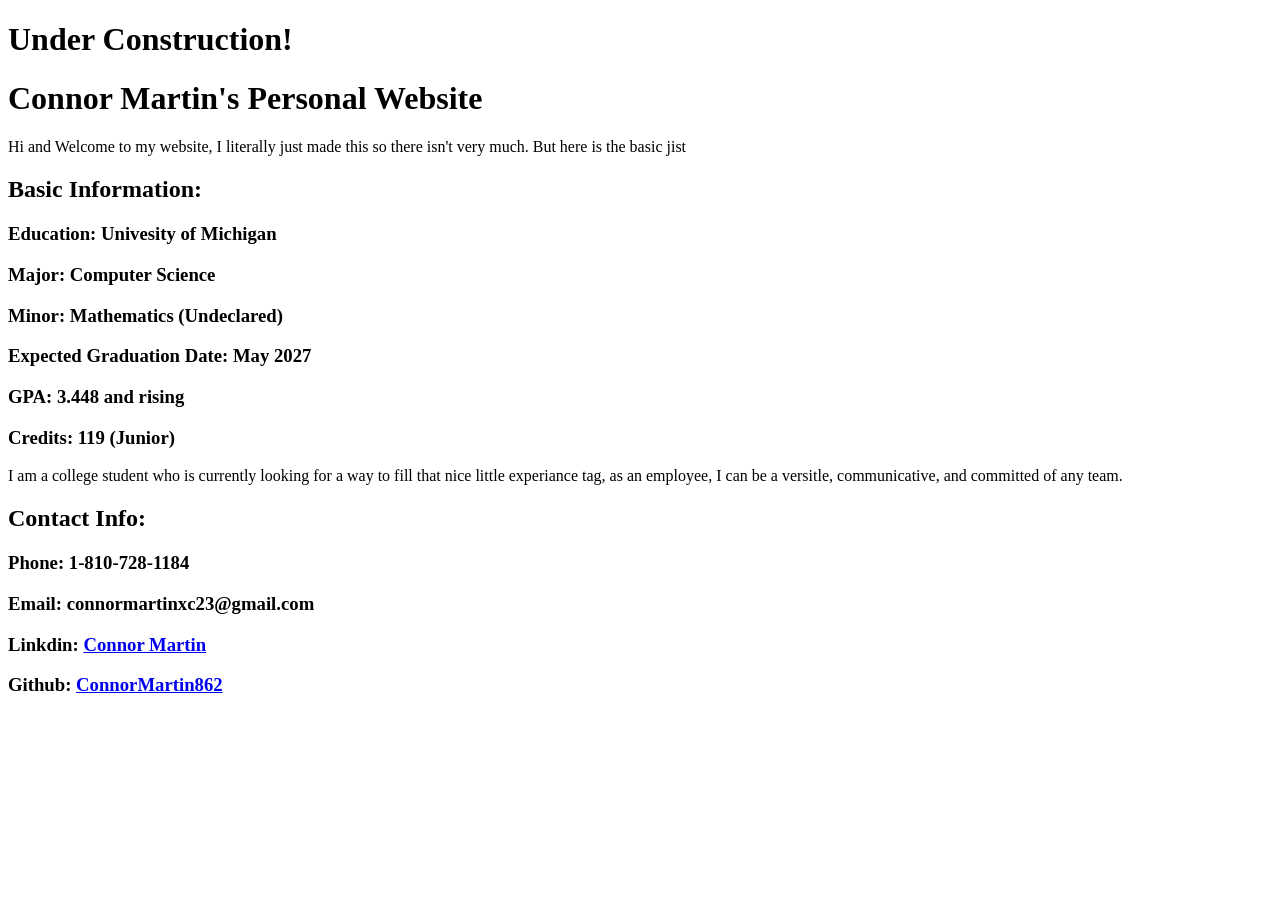
==== full_static/html/index.html @ a1ebff26 "Initial Commit" ====
<!DOCTYPE html>
<html lang="en">
<head>
    <title>Connor_Martin_Portfolio</title>
    <link href="/css/style.css" rel="stylesheet" type="text/css" />
</head>
<body>
    <h1>Under Construction!</h1>
    <div class="Title">
        <h1>Connor Martin's Personal Website</h1>
    </div>
    <p>Hi and Welcome to my website, I literally just made this so there isn't very much. But here is the basic jist</p>
    <div class="Basic">
        <h2>Basic Information: </h2>
        <h3>Education: Univesity of Michigan</h3>
        <h3>Major: Computer Science</h3>
        <h3>Minor: Mathematics (Undeclared)</h3>
        <h3>Expected Graduation Date: May 2027</h3>
        <h3>GPA: 3.448 and rising</h3>
        <h3>Credits: 119 (Junior)</h3>
    </div>
    <p>I am a college student who is currently looking for a way to fill that nice little experiance tag, as an employee, I can be a versitle, communicative, and committed of any team.</p>
    <div class="Contact">
        <h2>Contact Info: </h2>
        <h3>Phone: 1-810-728-1184</h3>
        <h3>Email: connormartinxc23@gmail.com</h3>
        <h3>Linkdin: <a href="https://linkedin.com/in/connormm"> Connor Martin </a></h3>
        <h3>Github: <a href="https://github.com/ConnorMartin862"> ConnorMartin862 </a></h3>
    </div>
</body>
</html>
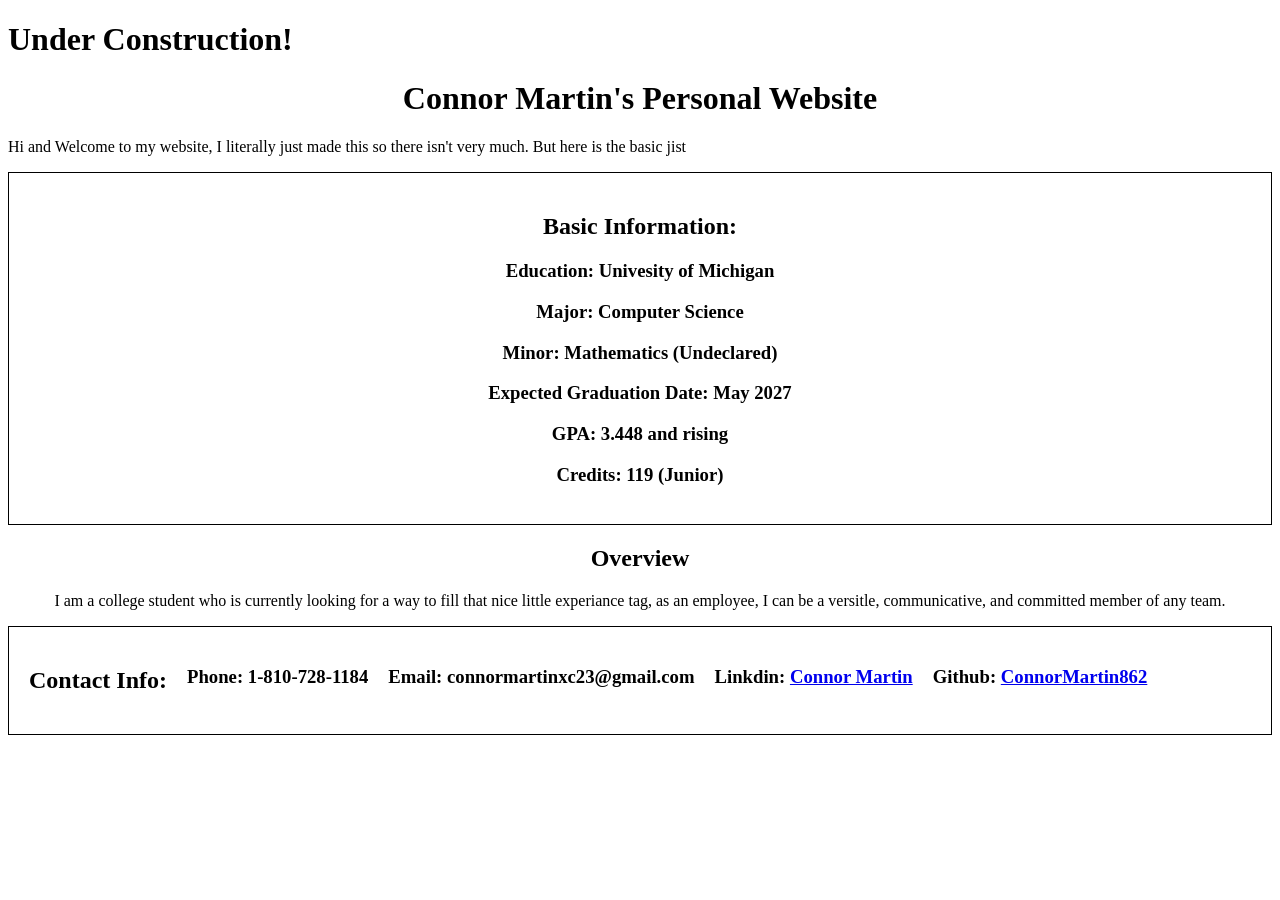
==== commit f9b2708f: "started css" ====
--- a/full_static/html/index.html
+++ b/full_static/html/index.html
@@ -19,7 +19,10 @@
         <h3>GPA: 3.448 and rising</h3>
         <h3>Credits: 119 (Junior)</h3>
     </div>
-    <p>I am a college student who is currently looking for a way to fill that nice little experiance tag, as an employee, I can be a versitle, communicative, and committed of any team.</p>
+    <div class="Description">
+        <h2>Overview</h2>
+        <p>I am a college student who is currently looking for a way to fill that nice little experiance tag, as an employee, I can be a versitle, communicative, and committed member of any team.</p>
+    </div>
     <div class="Contact">
         <h2>Contact Info: </h2>
         <h3>Phone: 1-810-728-1184</h3>
--- a/css/style.css
+++ b/css/style.css
@@ -0,0 +1,21 @@
+.Title {
+    text-align: center;
+}
+
+.Basic {
+    text-align: center;
+    border: 1px solid black;
+    padding: 20px;
+}
+
+.Description {
+    text-align: center;
+}
+
+.Contact {
+    text-align: center;
+    display: flex;
+    gap: 20px;
+    border: 1px solid black;
+    padding: 20px;
+}
